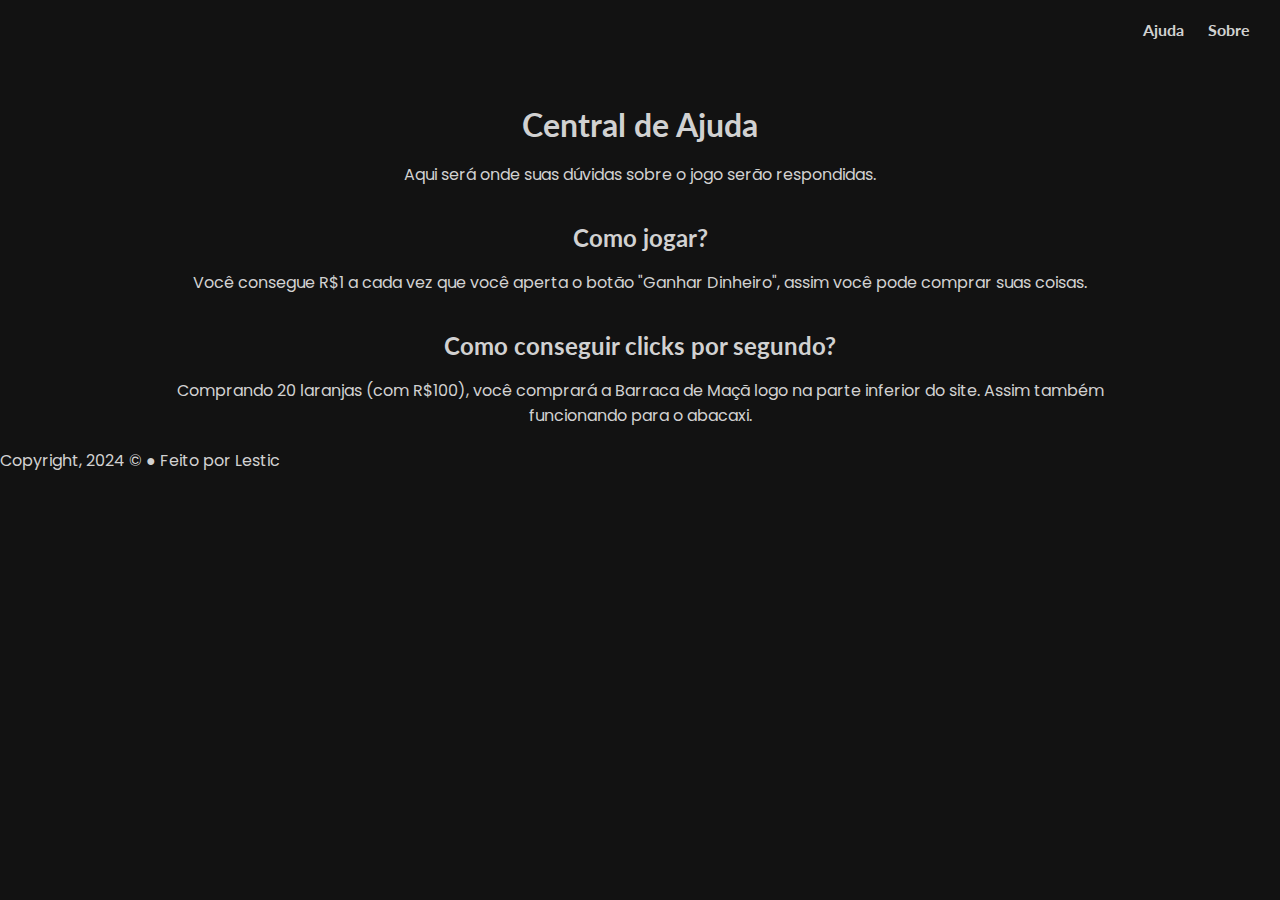
==== ajuda.html @ 54405447 "V1.0 - Fruit Store" ====
<!DOCTYPE html>
<html lang="pt-br">
<head>
  <meta charset="UTF-8">
  <meta name="viewport" content="width=device-width, initial-scale=1.0">
  <script src="./js/index.js"></script>
  <link rel="stylesheet" href="./css/reset.css">
  <link rel="stylesheet" href="./css/import.css">
  <link rel="stylesheet" href="./css/base.css">
  <link rel="stylesheet" href="./css/texto.css">
  <title> :: Fruit Store - Ajuda :: </title>
</head>
<body>
    <div class="main">
        <div class="header">
            <header class="header-main-header">
              <div class="header-link-otherpages">
                <ul>
                  <a href="./ajuda.html" class="lato-bold aheader-link-otherpages" target="_blank">Ajuda</a>
                  <a href="./sobre.html" class="lato-bold aheader-link-otherpages" target="_blank">Sobre</a>
                </ul>
              </div>
            </header>
        </div>
        <div class="home">
            <div class="home-sobrehtml">
                <div class="text-home-sobrehtml">
                    <h1>Central de Ajuda</h1>
                    <br>
                    <p>Aqui será onde suas dúvidas sobre o jogo serão respondidas.</p>
                    <br><br>
                    <h2>Como jogar?</h2>
                    <br>
                    <p>Você consegue R$1 a cada vez que você aperta o botão "Ganhar Dinheiro", assim você pode comprar suas coisas.</p>
                    <br><br>
                    <h2>Como conseguir clicks por segundo?</h2>
                    <br>
                    <p>Comprando 20 laranjas (com R$100), você comprará a Barraca de Maçã logo na parte inferior do site. Assim também funcionando para o abacaxi.</p>
                </div>
            </div>
        </div>
        <div class="footer">
            <footer>
              <p>Copyright, 2024 © ● Feito por Lestic</p>
            </footer>
          </div>
    </div>
</body>
</html>
---- css/import.css ----
@import url('https://fonts.googleapis.com/css2?family=Lato:ital,wght@0,100;0,300;0,400;0,700;0,900;1,100;1,300;1,400;1,700;1,900&family=Open+Sans:ital,wdth,wght@0,75..100,300..800;1,75..100,300..800&family=Poppins:ital,wght@0,100;0,200;0,300;0,400;0,500;0,600;0,700;0,800;0,900;1,100;1,200;1,300;1,400;1,500;1,600;1,700;1,800;1,900&display=swap');

  .lato-thin {
    font-family: "Lato", sans-serif;
    font-weight: 100;
    font-style: normal;
  }
  
  .lato-thin-italic {
    font-family: "Lato", sans-serif;
    font-weight: 100;
    font-style: italic;
  }
  
  .lato-light {
    font-family: "Lato", sans-serif;
    font-weight: 300;
    font-style: normal;
  }
  
  .lato-light-italic {
    font-family: "Lato", sans-serif;
    font-weight: 300;
    font-style: italic;
  }
  
  .lato-regular {
    font-family: "Lato", sans-serif;
    font-weight: 400;
    font-style: normal;
  }
  
  .lato-regular-italic {
    font-family: "Lato", sans-serif;
    font-weight: 400;
    font-style: italic;
  }
  
  .lato-bold {
    font-family: "Lato", sans-serif;
    font-weight: 700;
    font-style: normal;
  }
  
  .lato-bold-italic {
    font-family: "Lato", sans-serif;
    font-weight: 700;
    font-style: italic;
  }
  
  .lato-black {
    font-family: "Lato", sans-serif;
    font-weight: 900;
    font-style: normal;
  }
  
  .lato-black-italic {
    font-family: "Lato", sans-serif;
    font-weight: 900;
    font-style: italic;
  }

  .poppins-thin {
    font-family: "Poppins", sans-serif;
    font-weight: 100;
    font-style: normal;
  }
  
  .poppins-thin-italic {
    font-family: "Poppins", sans-serif;
    font-weight: 100;
    font-style: italic;
  }
  
  .poppins-extralight {
    font-family: "Poppins", sans-serif;
    font-weight: 200;
    font-style: normal;
  }
  
  .poppins-extralight-italic {
    font-family: "Poppins", sans-serif;
    font-weight: 200;
    font-style: italic;
  }
  
  .poppins-light {
    font-family: "Poppins", sans-serif;
    font-weight: 300;
    font-style: normal;
  }
  
  .poppins-light-italic {
    font-family: "Poppins", sans-serif;
    font-weight: 300;
    font-style: italic;
  }
  
  .poppins-regular {
    font-family: "Poppins", sans-serif;
    font-weight: 400;
    font-style: normal;
  }
  
  .poppins-regular-italic {
    font-family: "Poppins", sans-serif;
    font-weight: 400;
    font-style: italic;
  }
  
  .poppins-medium {
    font-family: "Poppins", sans-serif;
    font-weight: 500;
    font-style: normal;
  }
  
  .poppins-medium-italic {
    font-family: "Poppins", sans-serif;
    font-weight: 500;
    font-style: italic;
  }
  
  .poppins-semibold {
    font-family: "Poppins", sans-serif;
    font-weight: 600;
    font-style: normal;
  }
  
  .poppins-semibold-italic {
    font-family: "Poppins", sans-serif;
    font-weight: 600;
    font-style: italic;
  }
  
  .poppins-bold {
    font-family: "Poppins", sans-serif;
    font-weight: 700;
    font-style: normal;
  }
  
  .poppins-bold-italic {
    font-family: "Poppins", sans-serif;
    font-weight: 700;
    font-style: italic;
  }
  
  .poppins-extrabold {
    font-family: "Poppins", sans-serif;
    font-weight: 800;
    font-style: normal;
  }
  
  .poppins-extrabold-italic {
    font-family: "Poppins", sans-serif;
    font-weight: 800;
    font-style: italic;
  }
  
  .poppins-black {
    font-family: "Poppins", sans-serif;
    font-weight: 900;
    font-style: normal;
  }
  
  .poppins-black-italic {
    font-family: "Poppins", sans-serif;
    font-weight: 900;
    font-style: italic;
  }
---- css/base.css ----
.naoSelecionavel {
    -webkit-touch-callout: none;  /* iPhone OS, Safari */
    -webkit-user-select: none;    /* Chrome, Safari 3 */
    -khtml-user-select: none;     /* Safari 2 */
    -moz-user-select: none;       /* Firefox */
    -ms-user-select: none;        /* IE10+ */
    user-select: none;            /* Possível implementação no futuro */
    /* cursor: default; */
}
body{
    height:100%;
    width:100%;
    background-color:#121212;
}
.money{
    margin-top:10vh;
}
.money, .botaohome, .store{
    display:flex;
    justify-content:center;
    align-items:center;
}
.buttonhome{
    margin-top:3vh;
    height:8vh;
    width:30vh;
    font-size:large;
    border-radius:12px;
    background:linear-gradient(120deg, #73ddf7 0%, #8da2cd 100%);
    border-color:black;
    color:rgb(256, 256, 256);
    text-shadow:2vh;
    font-weight:700;
}
.buttonhome:hover, .buttonstore:hover{
    background:linear-gradient(120deg, #73ddf7 0%, #778fc0 100%);
    cursor:pointer;
}
.buttonstore{
    margin-top:3vh;
    height:9vh;
    width:35vh;
    font-size:large;
    border-radius:12px;
    background:linear-gradient(120deg, #73ddf7 0%, #8da2cd 100%);
    border-color:black;
    color:rgb(256, 256, 256);
    text-shadow:2vh;
    font-weight:700;
    display:block;
    cursor:pointer;
}
.items, .yourstore{
    margin-top:7vh;
}
.titulomarketplace{
    font-size:xx-large;
    text-align:center;
    color:#d1d1d1;
}
.marketplacenum{
    font-size:medium;
    color:#2e2e2e;
}
.dinheiro{
    font-size:xx-large;
    text-align:center;
    color:#d1d1d1;
}
.header-main-header{
    padding:10px;
    display:flex;
}
.header-stats-main{
    padding:10px;
    display:flex;
}
.header-main-header-stats{
    margin-left:10px;
}
.header-link-otherpages{
    padding:10px;
    display:flex;
    justify-content:right;
    align-items:right;
    height:100%;
    width:100%;
}
.aheader-link-otherpages{
    color:#d1d1d1;
    padding:10px;
}.aheader-link-otherpages:hover{
    color:#c5c5c5;
    text-decoration:underline;
    padding:10px;
}
.footer{
    padding-top:20px;
}

/*sobre.html*/

.home-sobrehtml{
    text-align:center;
    padding-left:15vh;
    padding-right:15vh;
}
.text-home-sobrehtml{
    margin-top:5vh;
}
---- css/texto.css ----
p{
    font-family:'Poppins', sans-serif;
    color:#d1d1d1;
}
h1, h2, h3, h4, h5, h6{
    font-family:'Lato', sans-serif;
    color:#d1d1d1;
}
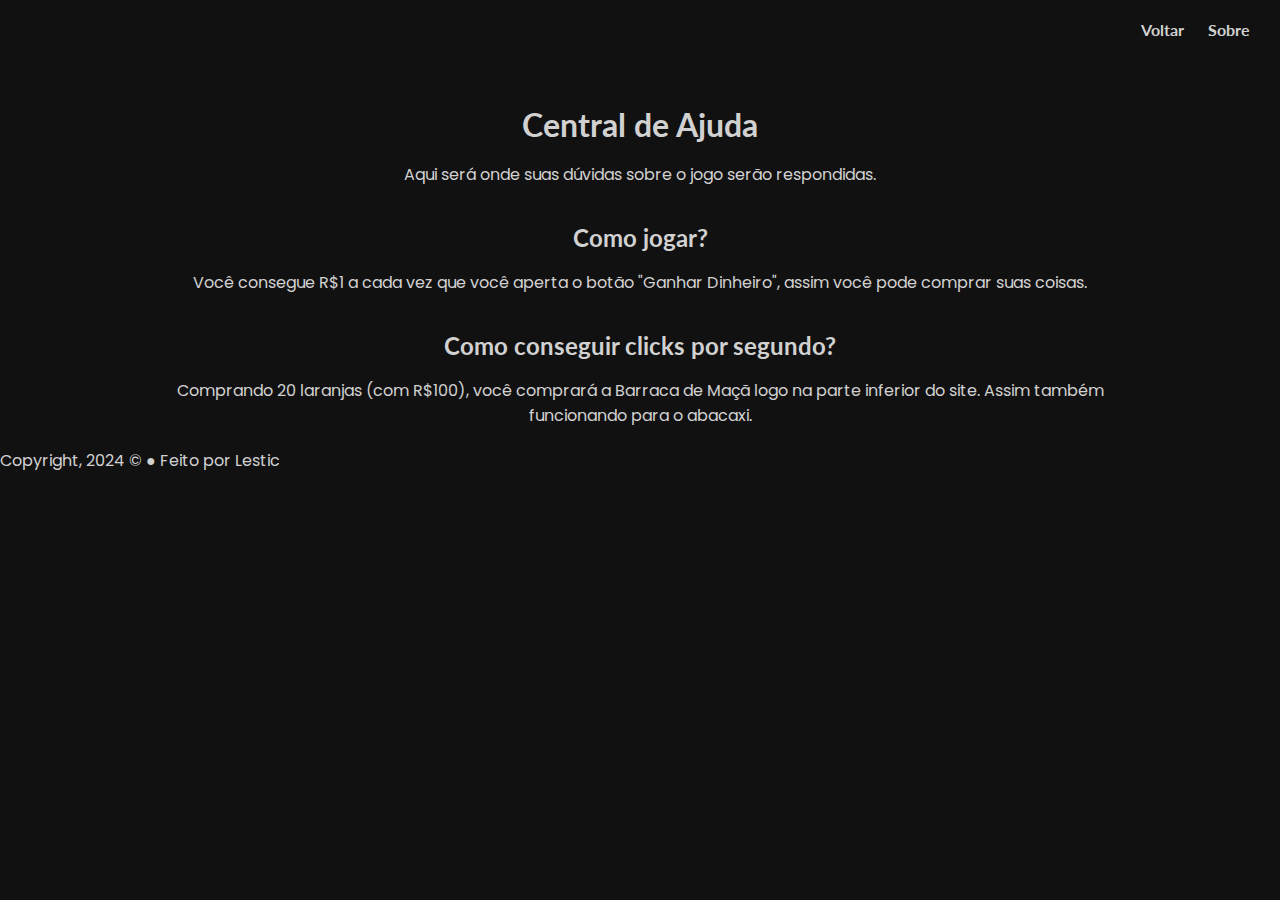
==== commit a142c8c5: "V1.1 Beta" ====
--- a/ajuda.html
+++ b/ajuda.html
@@ -3,7 +3,7 @@
 <head>
   <meta charset="UTF-8">
   <meta name="viewport" content="width=device-width, initial-scale=1.0">
-  <script src="./js/index.js"></script>
+  <script src="./js/variaveis.js"></script>
   <link rel="stylesheet" href="./css/reset.css">
   <link rel="stylesheet" href="./css/import.css">
   <link rel="stylesheet" href="./css/base.css">
@@ -16,7 +16,7 @@
             <header class="header-main-header">
               <div class="header-link-otherpages">
                 <ul>
-                  <a href="./ajuda.html" class="lato-bold aheader-link-otherpages" target="_blank">Ajuda</a>
+                  <a href="./" class="lato-bold aheader-link-otherpages" target="_blank">Voltar</a> 
                   <a href="./sobre.html" class="lato-bold aheader-link-otherpages" target="_blank">Sobre</a>
                 </ul>
               </div>
--- a/css/base.css
+++ b/css/base.css
@@ -10,7 +10,7 @@
 body{
     height:100%;
     width:100%;
-    background-color:#121212;
+    background-color:#121111;
 }
 .money{
     margin-top:10vh;
@@ -21,7 +21,6 @@
     align-items:center;
 }
 .buttonhome{
-    margin-top:3vh;
     height:8vh;
     width:30vh;
     font-size:large;
@@ -32,17 +31,28 @@
     text-shadow:2vh;
     font-weight:700;
 }
+.botaohomedpc{
+    margin-top:3vh;
+    display:flex;
+    justify-content:center;
+    align-items:center;
+}
 .buttonhome:hover, .buttonstore:hover{
     background:linear-gradient(120deg, #73ddf7 0%, #778fc0 100%);
     cursor:pointer;
 }
 .buttonstore{
+    background:linear-gradient(120deg, #73ddf7 0%, #8da2cd 100%);
+}
+.buttonstorerebirth{
+    background:linear-gradient(120deg, #f77378 0%, #ce4343 100%); 
+}
+.buttonstore, .buttonstorerebirth{
     margin-top:3vh;
     height:9vh;
     width:35vh;
     font-size:large;
     border-radius:12px;
-    background:linear-gradient(120deg, #73ddf7 0%, #8da2cd 100%);
     border-color:black;
     color:rgb(256, 256, 256);
     text-shadow:2vh;
@@ -53,10 +63,13 @@
 .items, .yourstore{
     margin-top:7vh;
 }
-.titulomarketplace{
+.titulomarketplace, .titulomarketplacerebirth{
     font-size:xx-large;
     text-align:center;
     color:#d1d1d1;
+}
+.titulomarketplacerebirth{
+    color:#de8989;
 }
 .marketplacenum{
     font-size:medium;
@@ -97,7 +110,18 @@
 .footer{
     padding-top:20px;
 }
-
+.rebirthstore{
+    margin-top:3vh;
+}
+.rebirthstorelist{
+    margin-top:1vh;
+}
+.rebirthstorelistp{
+    color:#ca9393;
+}
+.rebirthstoreh2{
+    color:#c28282;
+}
 /*sobre.html*/
 
 .home-sobrehtml{
@@ -107,4 +131,8 @@
 }
 .text-home-sobrehtml{
     margin-top:5vh;
+}
+.text-home-sobrehtml-versao{
+    font-size:small;
+    color:#f77378;
 }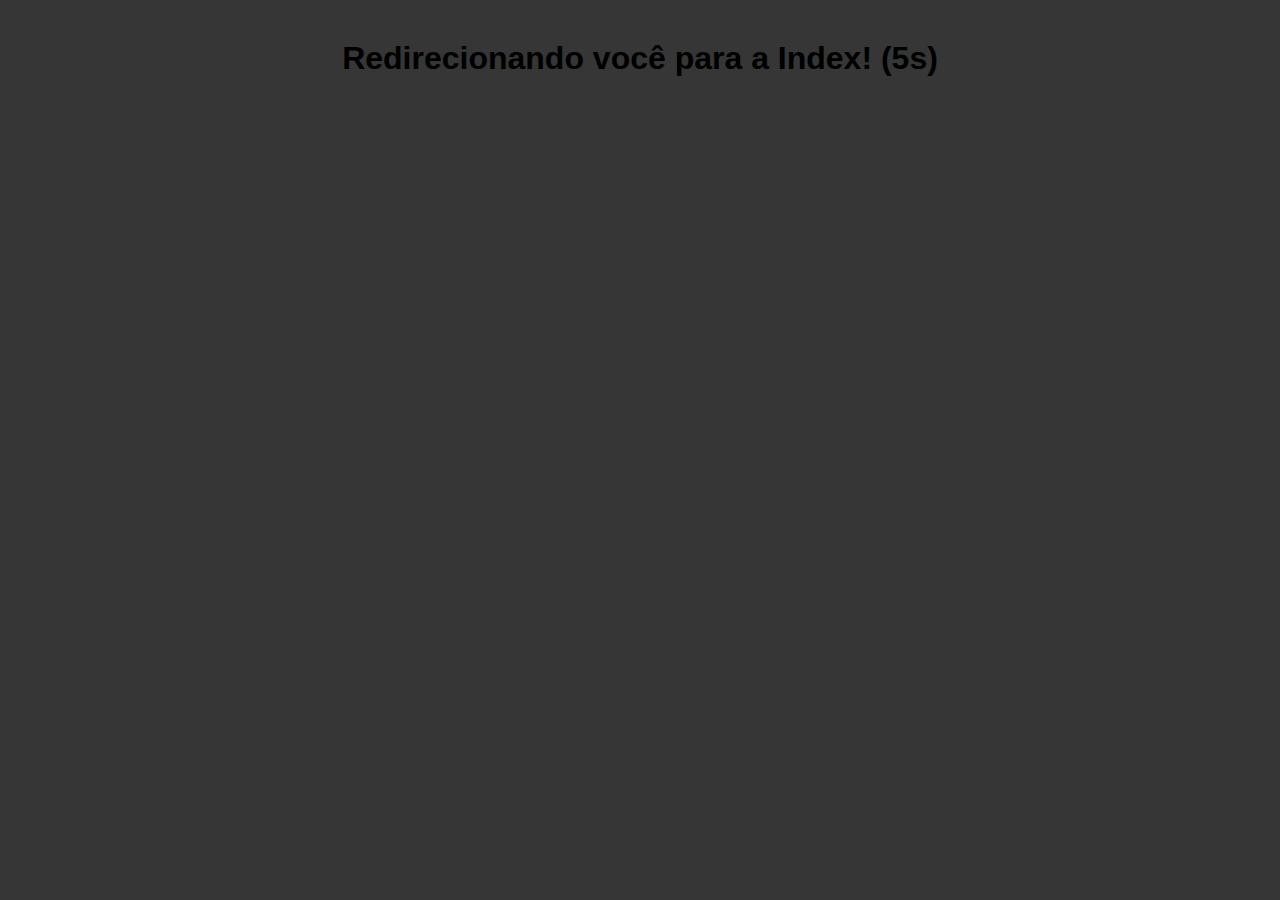
==== commit c58d58ab: "v1.3" ====
--- a/ajuda.html
+++ b/ajuda.html
@@ -1,49 +1,46 @@
 <!DOCTYPE html>
-<html lang="pt-br">
+<html lang="en">
 <head>
-  <meta charset="UTF-8">
-  <meta name="viewport" content="width=device-width, initial-scale=1.0">
-  <script src="./js/variaveis.js"></script>
-  <link rel="stylesheet" href="./css/reset.css">
-  <link rel="stylesheet" href="./css/import.css">
-  <link rel="stylesheet" href="./css/base.css">
-  <link rel="stylesheet" href="./css/texto.css">
-  <title> :: Fruit Store - Ajuda :: </title>
+    <meta charset="UTF-8">
+    <meta name="viewport" content="width=device-width, initial-scale=1.0">
+    <meta http-equiv="refresh" content="5; URL='./'"/>
+    <style>
+        body{
+            background-color:rgb(54, 54, 54);
+        }
+        .flex{
+            display:flex;
+            justify-content:center;
+            align-content:center;
+            margin-top:20px;
+            text-align:center;
+        }
+        .block{
+            display:block;
+        }
+        h1, p, a{
+            font-family:sans-serif;
+            margin:0;
+            color:black;
+        }
+        #a{
+            margin-top:3px;
+            display:none;
+        }
+    </style>
+    <script src="./src/js/refresh/index.js"></script>
+    <title>Redirecionando para a index...</title>
 </head>
 <body>
-    <div class="main">
-        <div class="header">
-            <header class="header-main-header">
-              <div class="header-link-otherpages">
-                <ul>
-                  <a href="./" class="lato-bold aheader-link-otherpages" target="_blank">Voltar</a> 
-                  <a href="./sobre.html" class="lato-bold aheader-link-otherpages" target="_blank">Sobre</a>
-                </ul>
-              </div>
-            </header>
-        </div>
-        <div class="home">
-            <div class="home-sobrehtml">
-                <div class="text-home-sobrehtml">
-                    <h1>Central de Ajuda</h1>
-                    <br>
-                    <p>Aqui será onde suas dúvidas sobre o jogo serão respondidas.</p>
-                    <br><br>
-                    <h2>Como jogar?</h2>
-                    <br>
-                    <p>Você consegue R$1 a cada vez que você aperta o botão "Ganhar Dinheiro", assim você pode comprar suas coisas.</p>
-                    <br><br>
-                    <h2>Como conseguir clicks por segundo?</h2>
-                    <br>
-                    <p>Comprando 20 laranjas (com R$100), você comprará a Barraca de Maçã logo na parte inferior do site. Assim também funcionando para o abacaxi.</p>
+    <main>
+        <div class="flex">
+            <div class="flex">
+                <div class="block">
+                    <h1>Redirecionando você para a Index! (<span id="s">5s</span>)</h1>
+                    <p id="a">Caso você não seja redirecionado, clique <a href="./">aqui!</a></p>
                 </div>
             </div>
         </div>
-        <div class="footer">
-            <footer>
-              <p>Copyright, 2024 © ● Feito por Lestic</p>
-            </footer>
-          </div>
-    </div>
+    </main>
 </body>
 </html>